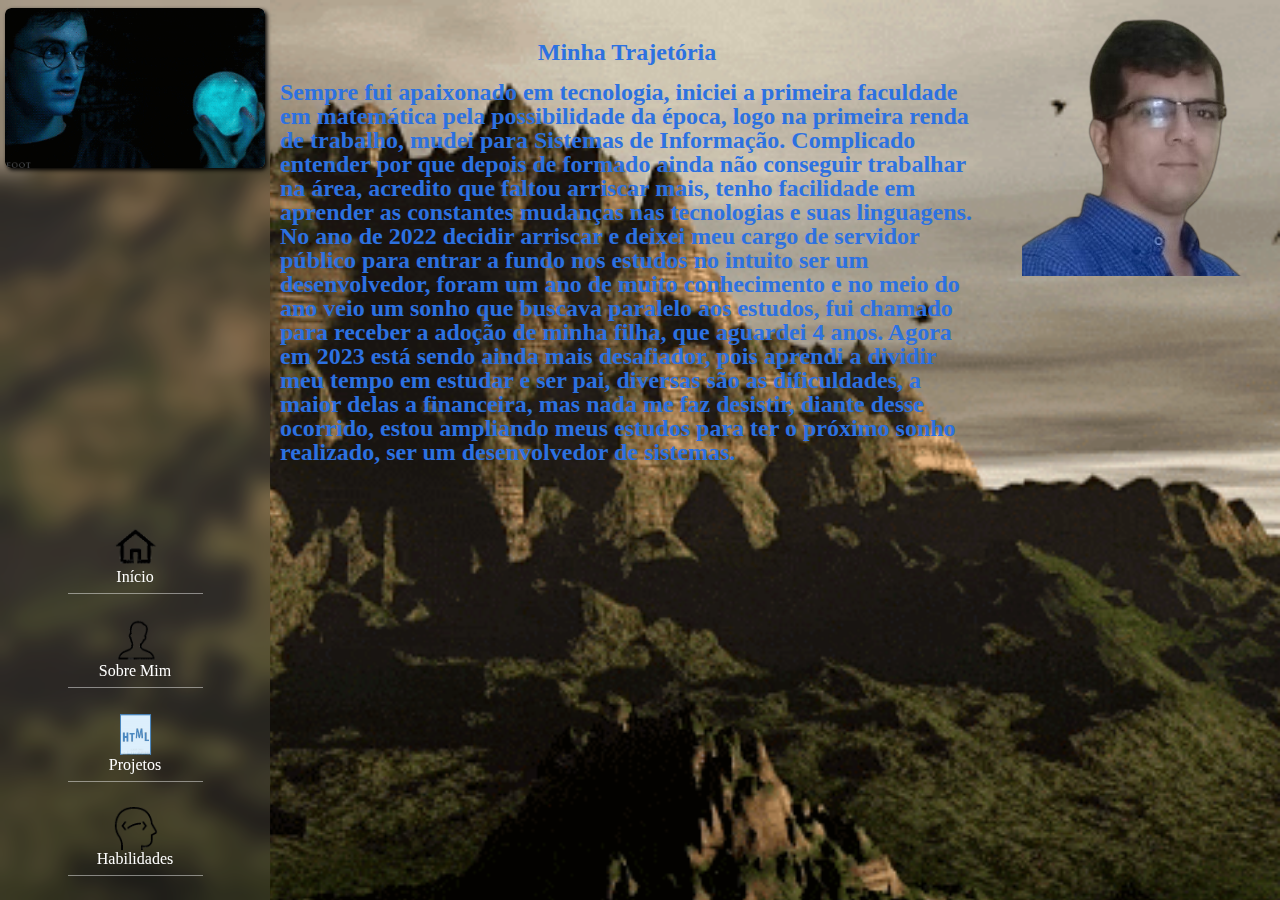
==== src/pages/about.html @ d10796f1 "pagina home e project com 50% feita" ====
<!DOCTYPE html>
<html lang="pt-BR">
<head>
    <meta charset="UTF-8">
    <meta http-equiv="X-UA-Compatible" content="IE=edge">
    <meta name="viewport" content="width=device-width, initial-scale=1.0">
    <link rel="stylesheet" href="../assets/css/base/base.css">
    <link rel="stylesheet" href="../assets/css/about.css">
    <title>Document</title>
</head>
<body>
    <header class="barra-menu">
        <div class="menu-centro">
            <nav>
                <figure class="card-logo-carrossel">
                    <div class="div-carrossel" id="img-carrossel">
                        <a href="#" target="_blank"><img src="../assets/img/project/harry-potter.gif" alt=""></a>
                        <a href="#" target="_blank"><img src="../assets/img/project/team.gif" alt=""></a>
                        <a href="#" target="_blank"><img src="../assets/img/project/Onu.gif" alt=""></a>
                        <a href="#" target="_blank"><img src="../assets/img/project/Barbearia-Alura.gif" alt=""></a>
                    </div>
                </figure>
                <ul class="list-menu">
                    <li><a href="../../home.html"><img src="./../assets/img/home.gif" alt="Início">Início</a></li>
                    <li><a href="about.html"><img src="./../assets/img/about2.gif" alt="Sobre Mim">Sobre Mim</a>
                    </li>
                    <li><a href="project.html"><img src="./../assets/img/projects2.gif" alt="Projetos">Projetos</a>
                    </li>
                    <li><a href="skill.html"><img src="./../assets/img/skills2.gif"
                                alt="Habilidades">Habilidades</a></li>
                </ul>
            </nav>
        </div>
    </header>
    <main>
        <section class="container-main-about">
            <article class="trajetoria">
                <h2>Minha Trajetória</h2>
                <p>Sempre fui apaixonado em tecnologia, iniciei a primeira faculdade em matemática pela possibilidade da época, logo na
                primeira renda de trabalho, mudei para Sistemas de Informação. Complicado entender por que depois de formado ainda não
                conseguir trabalhar na área, acredito que faltou arriscar mais, tenho facilidade em aprender as constantes mudanças nas
                tecnologias e suas linguagens. No ano de 2022 decidir arriscar e deixei meu cargo de servidor público para entrar a
                fundo nos estudos no intuito ser um desenvolvedor, foram um ano de muito conhecimento e no meio do ano veio um sonho que
                buscava paralelo aos estudos, fui chamado para receber a adoção de minha filha, que aguardei 4 anos. Agora em 2023 está
                sendo ainda mais desafiador, pois aprendi a dividir meu tempo em estudar e ser pai, diversas são as dificuldades, a
                maior delas a financeira, mas nada me faz desistir, diante desse ocorrido, estou ampliando meus estudos para ter o
                próximo sonho realizado, ser um desenvolvedor de sistemas.</p>
    
            </article>

            <figure class="foto-home">
                <img src="../assets/img/charles-menor.png" alt="">
            </figure>

        </section>
    </main>

    <script src="../service/script.js"></script>
</body>
</html>
---- src/assets/css/base/base.css ----
@import url(_reset.css);
@import url(_variaveis.css);

.barra-menu{
	width: 270px;
	height: 100%;
	background: rgba(196, 196, 196, 0.11);
		background-image: initial;
		background-position-x: initial;
		background-position-y: initial;
		background-size: initial;
		background-attachment: initial;
		background-origin: initial;
		background-clip: initial;
		background-color: rgba(196, 196, 196, 0.11);
	backdrop-filter: blur(10px); /*efeito da imagem por tras da barra */
	position: fixed;
	top: 0;
	z-index: 10;
}
.menu-centro nav{
	height: 100vh;
	display: flex;
	flex-direction: column;
	justify-content: space-between;
}	
*{
	padding: 0;
	margin: 0;
	box-sizing: border-box;
	font-family: 'Quando', serif;
	scroll-behavior: smooth;
}

.card-logo-carrossel{
	box-shadow: 2px 2px 4px black;
	overflow: hidden;
	width: 260px;
	height: 160px;
	margin: .5rem auto;
	border-radius: 6px;
}
.div-carrossel{
	display: flex;
	transition: transform 0.5s ease-in-out;
	transform: translateX(0);
}
.div-carrossel img {
	object-fit: cover;
	width: 260px;
	height: 160px;
	border-radius: 6px;
	
}
.list-menu li{
	width: 50%;
	margin: 0 auto;
	border-bottom: solid 1px rgba(255, 255, 255, 0.452); /*linha da barra */
	margin-bottom: 1.5rem;
}
.list-menu a{
	display: flex;
	flex-direction: column;
	justify-content: space-around;
	align-items: center;
	flex-wrap: wrap;
	margin-bottom: 0.5rem;
}
.list-menu a img{
	width: 45px;
}








@media(min-width: 800px) {
  .container {
		padding-right: 2.5rem;
		padding-left: 2.5rem;	
	}
}

@media(min-width: 1200px) {
	.container {
		padding-left: calc((100vw - 900px)/2);
		padding-right: calc((100vw - 900px)/2);
	}
}
---- src/assets/css/about.css ----
@import url(_reset.css);
@import url(_variaveis.css);
@import url(base/base.css);

body{
    background-image: url("../img/Montanha.gif");
    background-repeat: no-repeat;
    background-size: 100%;
    object-fit: cover;
    color: #fff;
}
.container-main-about{
    display: flex;
    margin: .5rem  0  0 280px;
    height: 90vh;
    font-size: 1.5rem;
    font-weight: 600;
    color: #2c71e1;
}
.trajetoria{
    margin: 2rem 3rem 0 0;
}
.trajetoria h2{
    text-align: center;
    margin-bottom: 1rem;
}
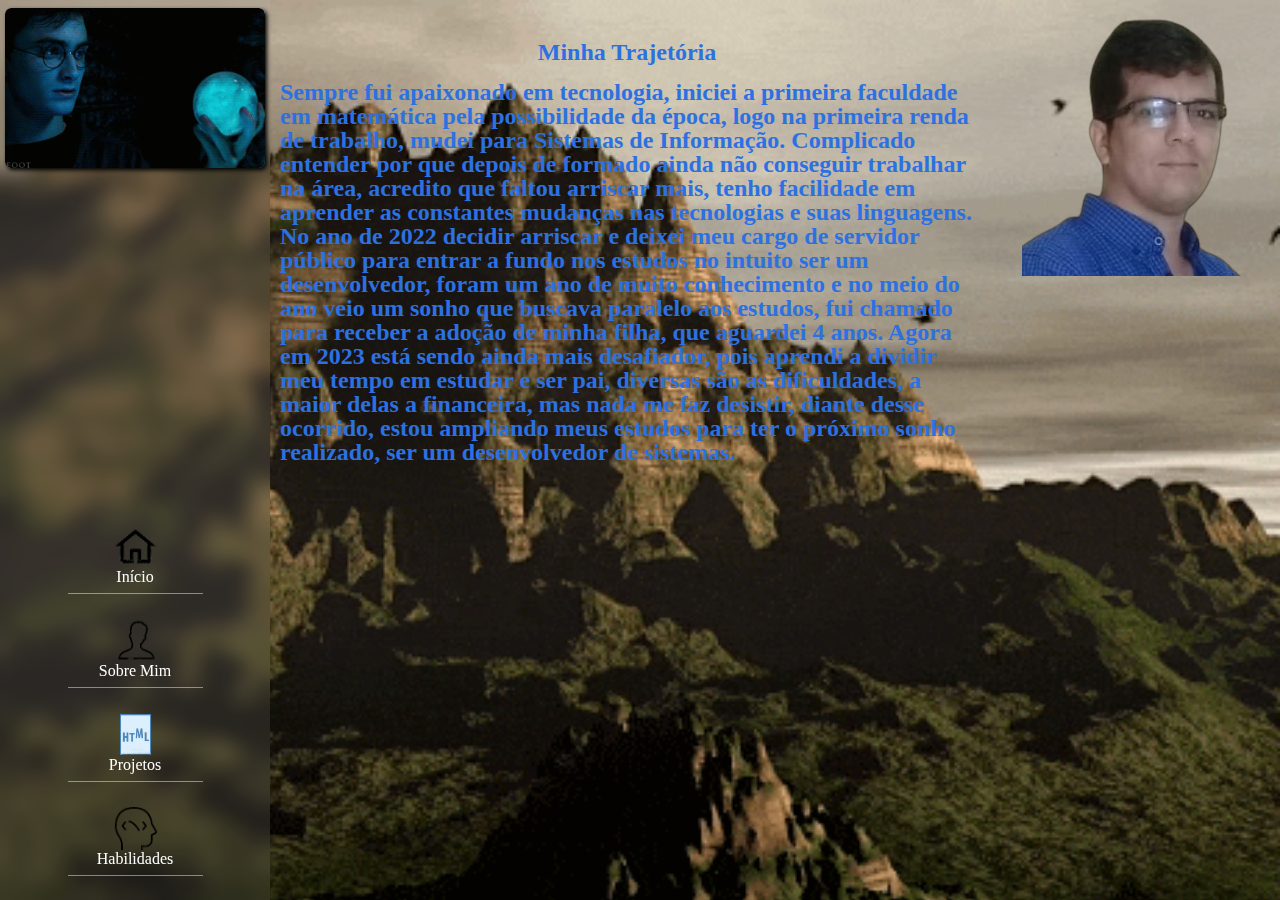
==== commit 1a9df818: "corrigindo o nome home para index nos arquivos" ====
--- a/src/pages/about.html
+++ b/src/pages/about.html
@@ -21,7 +21,7 @@
                     </div>
                 </figure>
                 <ul class="list-menu">
-                    <li><a href="../../home.html"><img src="./../assets/img/home.gif" alt="Início">Início</a></li>
+                    <li><a href="../../inde.html"><img src="./../assets/img/home.gif" alt="Início">Início</a></li>
                     <li><a href="about.html"><img src="./../assets/img/about2.gif" alt="Sobre Mim">Sobre Mim</a>
                     </li>
                     <li><a href="project.html"><img src="./../assets/img/projects2.gif" alt="Projetos">Projetos</a>
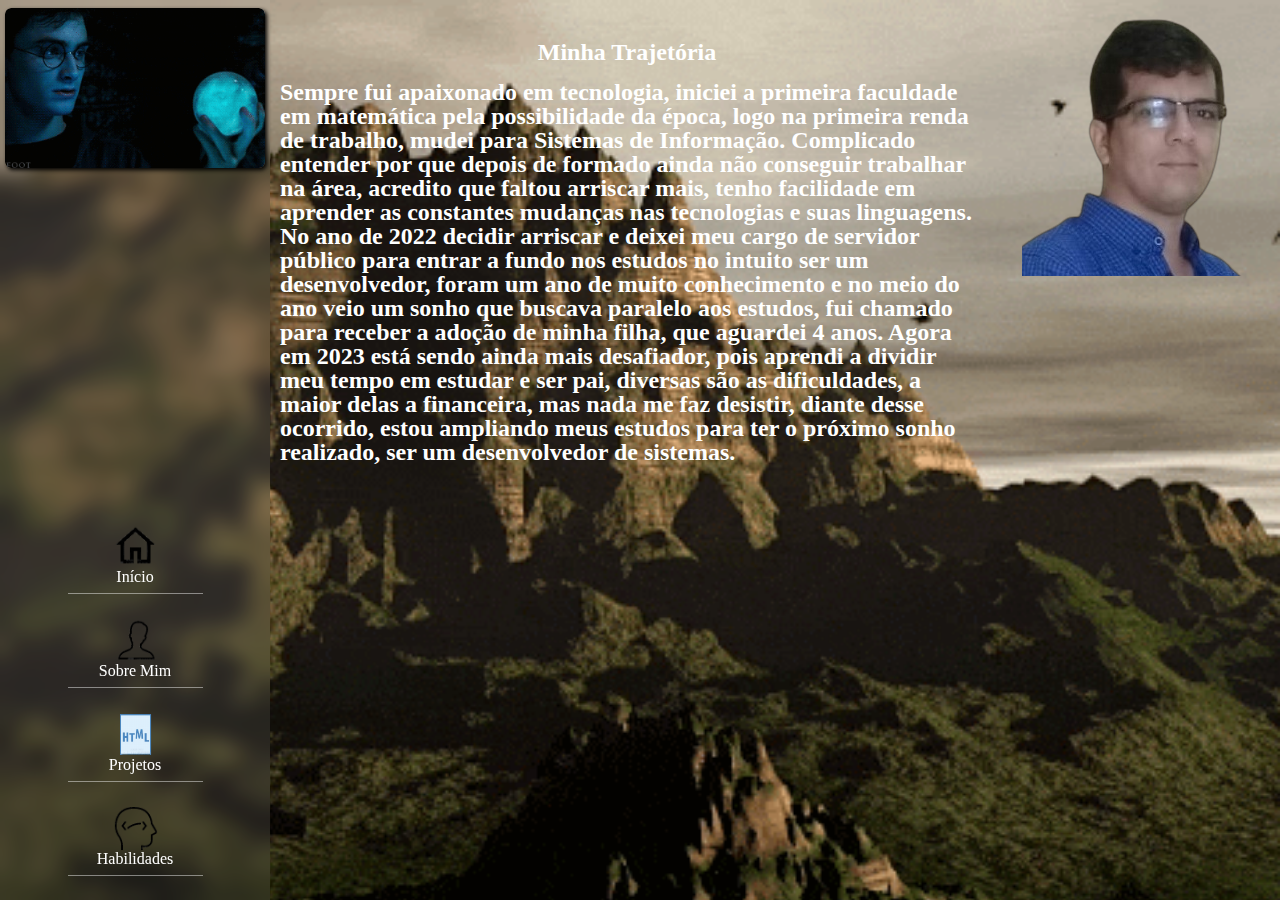
==== commit bc420fc5: "atualização de cores do menu" ====
--- a/src/pages/about.html
+++ b/src/pages/about.html
@@ -21,7 +21,7 @@
                     </div>
                 </figure>
                 <ul class="list-menu">
-                    <li><a href="../../inde.html"><img src="./../assets/img/home.gif" alt="Início">Início</a></li>
+                    <li><a href="../../index.html"><img src="./../assets/img/home.gif" alt="Início">Início</a></li>
                     <li><a href="about.html"><img src="./../assets/img/about2.gif" alt="Sobre Mim">Sobre Mim</a>
                     </li>
                     <li><a href="project.html"><img src="./../assets/img/projects2.gif" alt="Projetos">Projetos</a>
--- a/src/assets/css/base/base.css
+++ b/src/assets/css/base/base.css
@@ -30,6 +30,9 @@
 	box-sizing: border-box;
 	font-family: 'Quando', serif;
 	scroll-behavior: smooth;
+	color: #fff;
+	text-decoration: none;
+
 }
 
 .card-logo-carrossel{
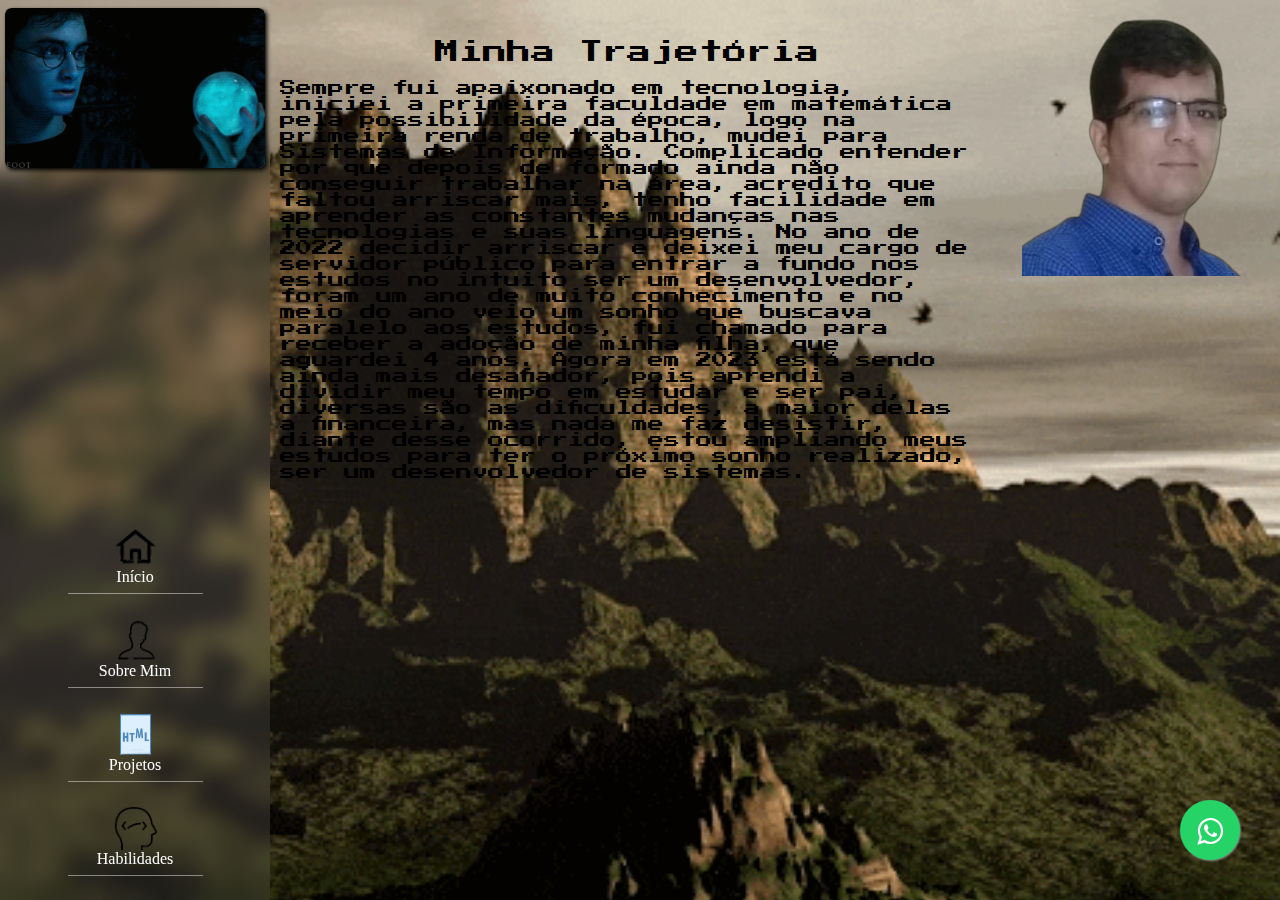
==== commit 197d47a0: "add whatsapp" ====
--- a/src/pages/about.html
+++ b/src/pages/about.html
@@ -4,8 +4,11 @@
     <meta charset="UTF-8">
     <meta http-equiv="X-UA-Compatible" content="IE=edge">
     <meta name="viewport" content="width=device-width, initial-scale=1.0">
+    <link rel="stylesheet" href="../assets/css/about.css">
     <link rel="stylesheet" href="../assets/css/base/base.css">
-    <link rel="stylesheet" href="../assets/css/about.css">
+    <link rel="stylesheet" href="https://cdnjs.cloudflare.com/ajax/libs/font-awesome/4.5.0/css/font-awesome.min.css">
+    <link href="https://fonts.googleapis.com/css2?family=Press+Start+2P&display=swap" rel="stylesheet">
+    
     <title>Document</title>
 </head>
 <body>
@@ -53,6 +56,12 @@
             </figure>
 
         </section>
+
+        <div>
+            <a class="whatsapp-link" href="https://web.whatsapp.com/send?phone=5591981244415" target="_blank">
+                <i class="fa fa-whatsapp"></i>
+            </a>
+        </div>
     </main>
 
     <script src="../service/script.js"></script>
--- a/src/assets/css/about.css
+++ b/src/assets/css/about.css
@@ -7,20 +7,21 @@
     background-repeat: no-repeat;
     background-size: 100%;
     object-fit: cover;
-    color: #fff;
+    font-family: 'Press Start 2P', cursive;
+    color: black;
 }
 .container-main-about{
     display: flex;
     margin: .5rem  0  0 280px;
     height: 90vh;
-    font-size: 1.5rem;
-    font-weight: 600;
-    color: #2c71e1;
+    font-size:1rem;
+    font-weight: 400;
 }
 .trajetoria{
     margin: 2rem 3rem 0 0;
 }
 .trajetoria h2{
+    font-size:1.5rem;
     text-align: center;
     margin-bottom: 1rem;
 }--- a/src/assets/css/base/base.css
+++ b/src/assets/css/base/base.css
@@ -30,9 +30,8 @@
 	box-sizing: border-box;
 	font-family: 'Quando', serif;
 	scroll-behavior: smooth;
-	color: #fff;
 	text-decoration: none;
-
+	font-family: 'Press Start 2P', cursive;
 }
 
 .card-logo-carrossel{
@@ -60,6 +59,7 @@
 	margin: 0 auto;
 	border-bottom: solid 1px rgba(255, 255, 255, 0.452); /*linha da barra */
 	margin-bottom: 1.5rem;
+	color: #fff;
 }
 .list-menu a{
 	display: flex;
@@ -75,7 +75,24 @@
 
 
 
+.whatsapp-link {
+	position: fixed;
+	width: 60px;
+	height: 60px;
+	bottom: 40px;
+	right: 40px;
+	background-color: #25d366;
+	color: #fff;
+	border-radius: 50px;
+	text-align: center;
+	font-size: 30px;
+	box-shadow: 1px 1px 2px #888;
+	z-index: 1000;
+}
 
+.fa-whatsapp {
+	margin-top: 16px;
+}
 
 
 
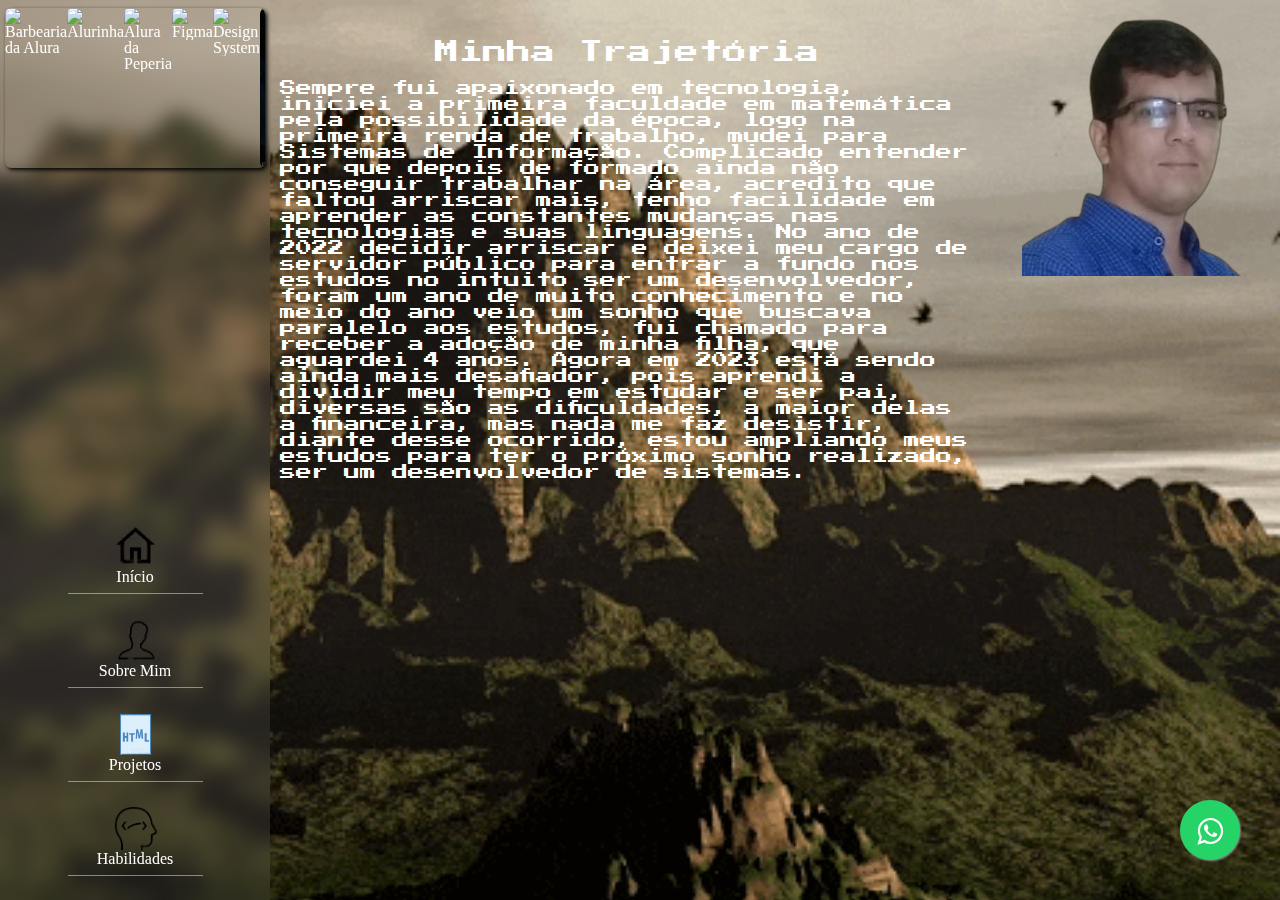
==== commit f2c74571: "add s no http da api" ====
--- a/src/pages/about.html
+++ b/src/pages/about.html
@@ -17,10 +17,16 @@
             <nav>
                 <figure class="card-logo-carrossel">
                     <div class="div-carrossel" id="img-carrossel">
-                        <a href="#" target="_blank"><img src="../assets/img/project/harry-potter.gif" alt=""></a>
-                        <a href="#" target="_blank"><img src="../assets/img/project/team.gif" alt=""></a>
+                        <a href="#" target="_blank"><img src="../assets/img/project/Barbearia-Alura.gif" alt="Barbearia da Alura"></a>
+                        <a href="#" target="_blank"><img src="../assets/img/project/Alurinha.gif" alt="Alurinha"></a>
+                        <a href="#" target="_blank"><img src="../assets/img/project/Alura_Peperia.gif" alt="Alura da Peperia"></a>
+                        <a href="#" target="_blank"><img src="../assets/img/project/Figma_Componentes-da-interface.gif" alt="Figma"></a>
+                        <a href="#" target="_blank"><img src="../assets/img/project/Design_system.gif" alt="Design System"></a>
+                        <a href="#" target="_blank"><img src="../assets/img/project/harry-potter.gif" alt="API do Harry Potter"></a>
+                        <a href="#" target="_blank"></a><img src="../assets/img/project/team.gif" alt="">
                         <a href="#" target="_blank"><img src="../assets/img/project/Onu.gif" alt=""></a>
                         <a href="#" target="_blank"><img src="../assets/img/project/Barbearia-Alura.gif" alt=""></a>
+                    
                     </div>
                 </figure>
                 <ul class="list-menu">
--- a/src/assets/css/about.css
+++ b/src/assets/css/about.css
@@ -7,8 +7,7 @@
     background-repeat: no-repeat;
     background-size: 100%;
     object-fit: cover;
-    font-family: 'Press Start 2P', cursive;
-    color: black;
+    color: #fff;
 }
 .container-main-about{
     display: flex;
@@ -16,6 +15,7 @@
     height: 90vh;
     font-size:1rem;
     font-weight: 400;
+    font-family: 'Press Start 2P', cursive;
 }
 .trajetoria{
     margin: 2rem 3rem 0 0;
--- a/src/assets/css/base/base.css
+++ b/src/assets/css/base/base.css
@@ -1,5 +1,9 @@
 @import url(_reset.css);
 @import url(_variaveis.css);
+@import url(../components/whatsapp.css);
+@import url(../components/botao.css);
+@import url(../components/modal.css);
+@import url(../components/card.css);
 
 .barra-menu{
 	width: 270px;
@@ -16,7 +20,7 @@
 	backdrop-filter: blur(10px); /*efeito da imagem por tras da barra */
 	position: fixed;
 	top: 0;
-	z-index: 10;
+	z-index: 4;
 }
 .menu-centro nav{
 	height: 100vh;
@@ -31,29 +35,8 @@
 	font-family: 'Quando', serif;
 	scroll-behavior: smooth;
 	text-decoration: none;
-	font-family: 'Press Start 2P', cursive;
 }
 
-.card-logo-carrossel{
-	box-shadow: 2px 2px 4px black;
-	overflow: hidden;
-	width: 260px;
-	height: 160px;
-	margin: .5rem auto;
-	border-radius: 6px;
-}
-.div-carrossel{
-	display: flex;
-	transition: transform 0.5s ease-in-out;
-	transform: translateX(0);
-}
-.div-carrossel img {
-	object-fit: cover;
-	width: 260px;
-	height: 160px;
-	border-radius: 6px;
-	
-}
 .list-menu li{
 	width: 50%;
 	margin: 0 auto;
@@ -68,6 +51,8 @@
 	align-items: center;
 	flex-wrap: wrap;
 	margin-bottom: 0.5rem;
+	color: #fff;
+	text-decoration: none;
 }
 .list-menu a img{
 	width: 45px;
@@ -75,24 +60,7 @@
 
 
 
-.whatsapp-link {
-	position: fixed;
-	width: 60px;
-	height: 60px;
-	bottom: 40px;
-	right: 40px;
-	background-color: #25d366;
-	color: #fff;
-	border-radius: 50px;
-	text-align: center;
-	font-size: 30px;
-	box-shadow: 1px 1px 2px #888;
-	z-index: 1000;
-}
 
-.fa-whatsapp {
-	margin-top: 16px;
-}
 
 
 
